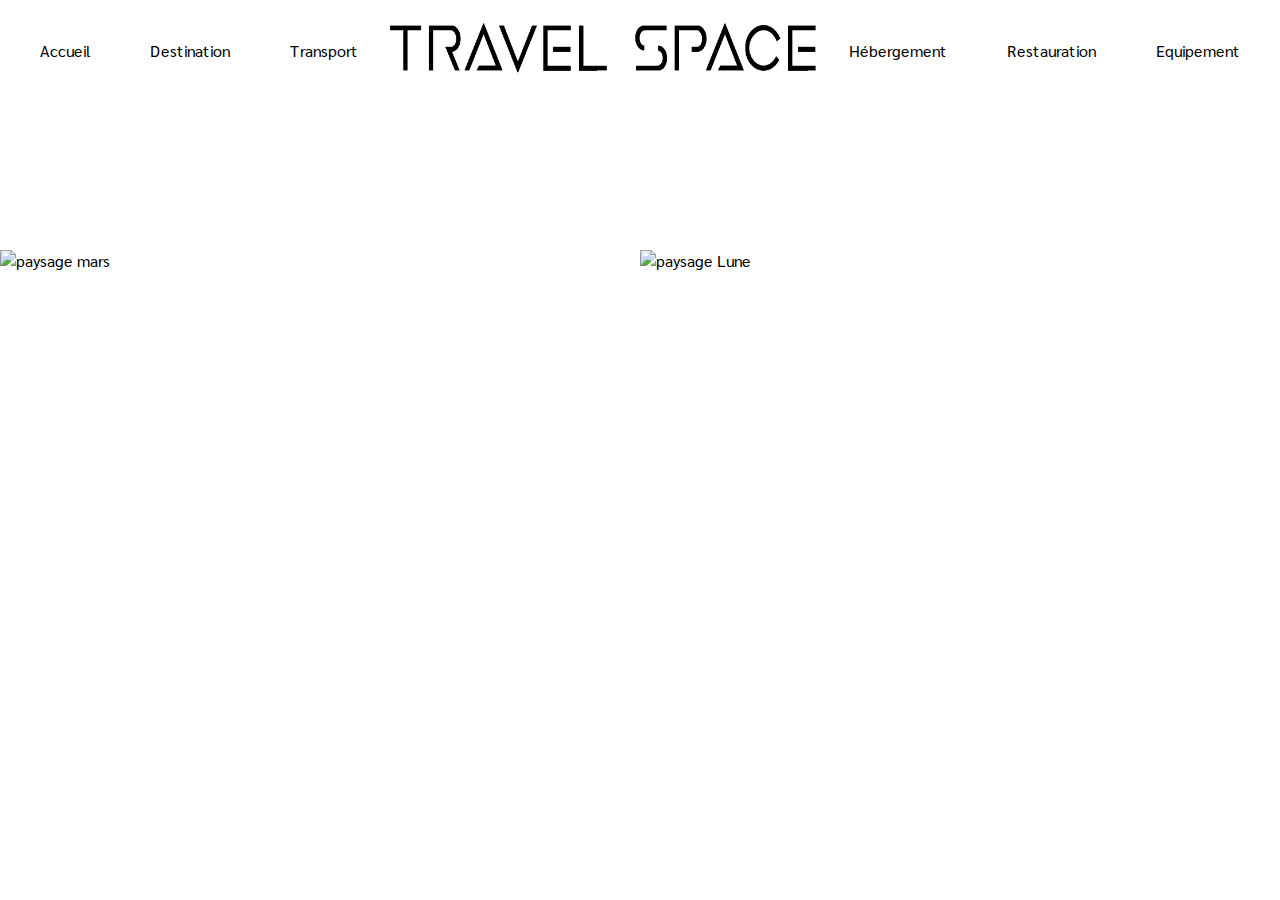
==== Destination/destination.html @ b1c97122 "creation pages supplémentaires" ====
<!DOCTYPE html>
<html lang="en">

<head>
    <meta charset="UTF-8">
    <meta name="viewport" content="width=device-width, initial-scale=1.0">
    <meta http-equiv="X-UA-Compatible" content="ie=edge">
    <link rel="stylesheet" href="../style.css">
    <link href="https://fonts.googleapis.com/css?family=Sarabun" rel="stylesheet">
    <title>Travelspace</title>
</head>




<body>

    <header>
        <a href="/Index.html" class="headertext" id="Accueil">Accueil</a>
        <a href="/Destination/destination.html" class="headertext" id="Destination">Destination</a>
        <a href="/Transport/transport.html" class="headertext" id="Transport">Transport</a>
        <a href="#"><img src="/Images/TravelSpace.png" height="50px" width="auto" /></a>
        <a href="/Hebergement/hebergement.html" class="headertext" id="Hebergement">Hébergement</a>
        <a href="/Restauration/restauration.html" class="headertext" id="Restauration">Restauration</a>
        <a href="/Equipement/equipement.html" class="headertext" id="Equipement">Equipement</a>
    </header>


    <div class="photosdestination">

        <!-- <p class="Mars">Réservez Votre Voyage sur Mars</p> -->
       
        <img class="photomars" src="/Images/buildingsdelespace.jpg" alt="paysage mars"></a>

        
    
        <!-- <p class="Lune">réservez Votre Voyage sur La Lune</p> -->
        <img class="photolune" src="/Images/yourtedelespace.jpg" alt="paysage Lune">

    </div>





</body>

</html>
---- style.css ----
* {
    margin: 0;
    padding: 0;
    font-family: 'Sarabun', sans-serif;
}

body {
    background-color: white;
     


    
}

header {
    background-color: white;;   
    height: 100px;
    width: 100%;
    position: fixed;
    top: 0;
    display: flex;
    justify-content: center;
    align-items: center;
    
    
    
}

#header {
    width: 100%;
    height: 500px;
    object-fit: cover;
    object-position: 0 -50px;
    
}

#headertext {
    background-color: #e0e0e0;
    height: 50px;
}


a.headertext {
    color: black;
    text-decoration: none;
    padding: 0 30px 0 30px;


}
/* .img2 {
    width: 100%;
    height: 500px;
    object-fit: cover;
    object-position: 0 -500px;
} */

div {
    width: 100%;
    height: 300px;
    
}

h1 {
    color: white;
}

a:hover {
    color: #CCAC55;
    text-decoration: none;
    
}

.background {
    background-color: white;
    height: 200px;
    width: 200px;
}

#selection {

    display: flex;
    flex-direction: row;
    justify-content: space-evenly;
    align-items: center;
    margin-top: 50px;
    flex-wrap: wrap;
}

.background2 {
    
    height: 300px;
    width: 601px;
    background-color: black;
    margin-top: 50px;

}
/* css page destination */

.photosdestination {
    display: flex;
    flex-direction: row;
    justify-content: space-around;
    margin-top: 250px;
    
}
.photomars {
    height: 550px; 
    width: 700px;
}

.photolune {
    height: 550px; 
    width: 700px;
}
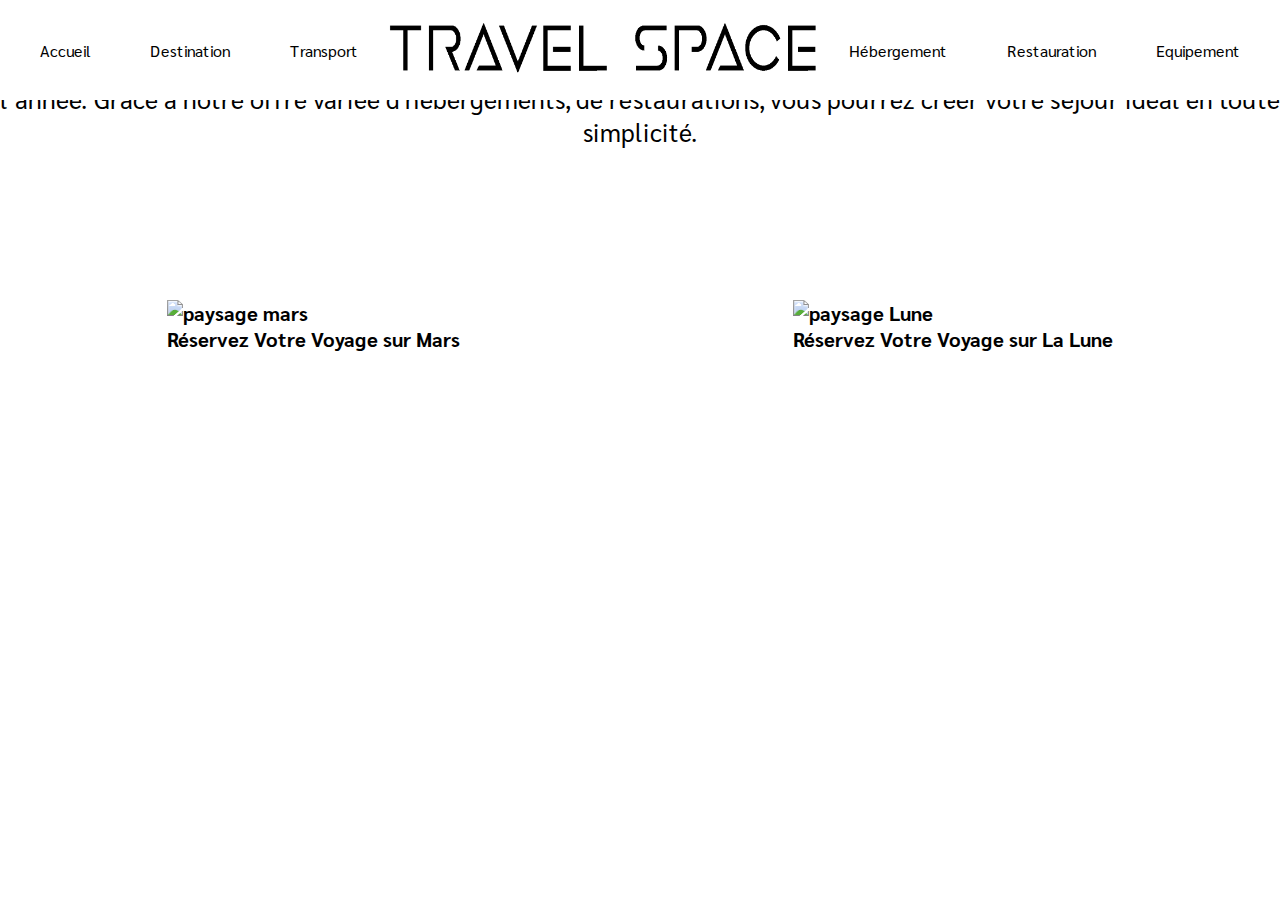
==== commit da137d22: "ajout page transport" ====
--- a/Destination/destination.html
+++ b/Destination/destination.html
@@ -25,18 +25,23 @@
         <a href="/Equipement/equipement.html" class="headertext" id="Equipement">Equipement</a>
     </header>
 
+    <div class="text">
+        <h2>L'expérience Travel Space</h2>
+        <p>Vivez une expérience unique de déconnexion et de partage au cœur de la Galaxie et profitez de nos univers
+            toute l’année. Grâce à notre offre variée d'hébergements, de restaurations, vous pourrez créer votre séjour
+            idéal en toute simplicité.</p>
+    </div>
 
     <div class="photosdestination">
+        <figure>
+            <img class="photomars" src="/Images/buildingsdelespace.jpg" alt="paysage mars"></a>
+            <figcaption>Réservez Votre Voyage sur Mars</figcaption>
+        </figure>
 
-        <!-- <p class="Mars">Réservez Votre Voyage sur Mars</p> -->
-       
-        <img class="photomars" src="/Images/buildingsdelespace.jpg" alt="paysage mars"></a>
-
-        
-    
-        <!-- <p class="Lune">réservez Votre Voyage sur La Lune</p> -->
-        <img class="photolune" src="/Images/yourtedelespace.jpg" alt="paysage Lune">
-
+        <figure>
+            <img class="photolune" src="/Images/yourtedelespace.jpg" alt="paysage Lune">
+            <figcaption>Réservez Votre Voyage sur La Lune</figcaption>
+        </figure>
     </div>
 
 
--- a/style.css
+++ b/style.css
@@ -94,14 +94,19 @@
     margin-top: 50px;
 
 }
+/* footer */
+
+
+
 /* css page destination */
 
 .photosdestination {
     display: flex;
     flex-direction: row;
     justify-content: space-around;
-    margin-top: 250px;
     
+    font-size: 20px;
+    font-weight: bold;
 }
 .photomars {
     height: 550px; 
@@ -111,4 +116,51 @@
 .photolune {
     height: 550px; 
     width: 700px;
-}+}
+.text  {
+    text-align: center;
+    font-size: 25px;
+    color: black;
+    margin: 0;
+    padding: 0;
+}
+
+/* css page hebergement */
+
+.logementlune, .logementmars {
+    height: 350px; 
+    width: 600px; 
+    display: flex;
+    flex-direction: row;
+    justify-content: space-around;
+    margin-top: 0px;
+    
+}
+
+.hebergement {
+    display: flex;
+    flex-direction: row;
+    justify-content: space-evenly;
+    align-items: center;
+    margin-top: 50px;
+    flex-wrap: wrap;
+    font-size: 20px;
+}
+
+/* css page transport */
+
+.transport {
+    display: flex;
+    flex-direction: row;
+    justify-content: space-evenly;
+    align-items: center;
+    margin-top: 50px;
+    flex-wrap: wrap;
+    font-size: 20px;
+    font-weight: bold
+}
+
+.transportmars, .transportlune {
+    border: 15px solid black;
+    margin-top: 150px;
+}  